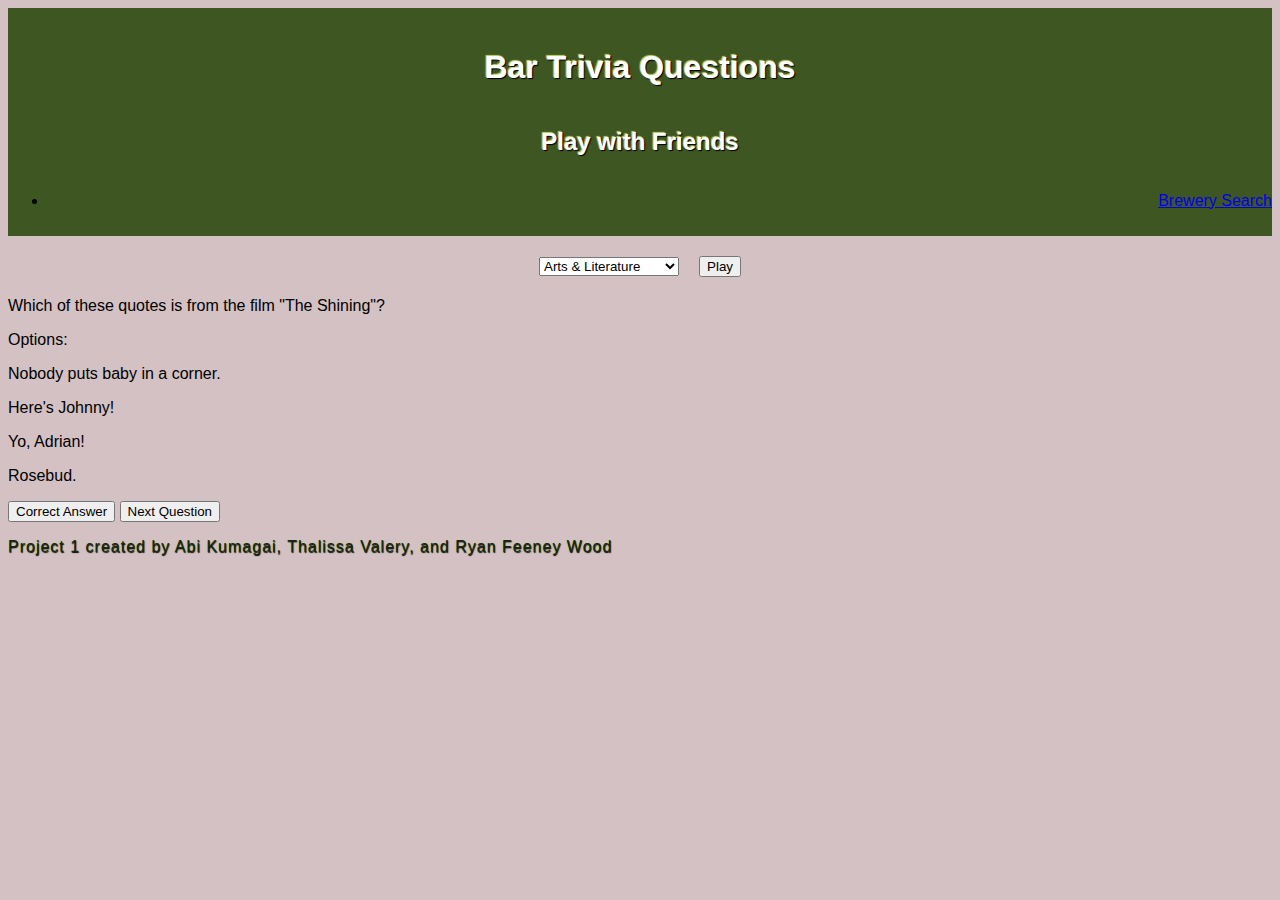
==== assets/html/bar-trivia-questions.html @ 57e145fe "Merge pull request #28 from fevercatdream/verbage" ====
<!DOCTYPE html>
<html lang="en">
<head>
    <meta charset="UTF-8">
    <meta http-equiv="X-UA-Compatible" content="IE=edge">
    <meta name="viewport" content="width=device-width, initial-scale=1.0">
    <link rel="stylesheet" href="../css/reset.css" />
    <link rel="stylesheet" href="../css/bulma.min.css" />
    <link rel="stylesheet" href="../css/style.css" />
    <title>Bar Trivia Questions</title>
</head>
<body>
    <header id="header">
        <h1>Bar Trivia Questions</h1>
        <h2>Play with Friends</h2>
        <nav>
            <ul>
                <li><a href="../../index.html" target="_blank" rel="noopener">Brewery Search</a></li>
            </ul>
        </nav>
    </header>
        <form id="search-container-id" class="search-container">
          <div class="select">
            <select>
              <option>Arts & Literature</option>
              <option>Film & TV</option>
              <option>Food & Drink</option>
              <option>General Knowledge</option>
              <option>Geography</option>
              <option>History</option>
              <option>Music</option>
              <option>Science</option>
              <option>Society & Culture</option>
              <option>Sport & Leisure</option>
            </select>
          </div>
          <input id="play-btn" class="button" type="submit" value="Play"></input>
        </form>
        <section id="content-container-trivia-q">
          <div id="trivia-question">
            <p>Which of these quotes is from the film "The Shining"?</p>
            <p>
              Options:</p>
          </div>
          <div id="trivia-possible-answers">
            <p>Nobody puts baby in a corner.</p>
            <p>Here's Johnny!</p>
            <p>Yo, Adrian!</p>
            <p>Rosebud.</p>
          </div>
          <div id="correct-answer" class="hidden">
            <h3>Correct Answer:</h3>
            <p>Here's Johnny!</p>
          </div>
          <input id="correct-answer-btn" class="button" type="submit" value="Correct Answer"></input>
          <input id="next-question-btn" class="button" type="submit" value="Next Question"></input>
        </section>
    <footer id="footer">
        <div class="content has-text-centered">
          <p>
            Project 1 created by Abi Kumagai, Thalissa Valery, and Ryan Feeney Wood
          </p>
        </div>
    </footer>
    <script src="../js/script.js"></script>
</body>
</html>
---- assets/css/style.css ----
:root {
    --color-black: black;
    --color-cool-gray: #8D909B;
    --color-platinum: #D9D7DD;
    --color-darker-drab-dark-brown: #3D3522;
    --color-drab-dark-brown: #4A442D;
    --color-beer-stout-brown: #4C2812;
    --color-beer-foam-brown: #A17244;
    --color-beer-foam-cream: #F1D1B8;
    --color-dark-green: #172815;
    --color-dark-moss-green: #3E5622;
    --color-keppel: #58B09C;
    --color-mindaro: #C5D86D;
    --color-Nyanza: #CAF7E2;
    --color-ultra-violet: #6C698D;
    --color-pale-dogwood: #D3C1C3;
    --color-red: red;
    --color-coquelicot: #F15025;
    --color-vanilla: #FEFCAD;
    --color-white: white;

    --text-shadow-black: 1px 1px 1px var(--color-black), -1px -1px 1px var(--color-black);
    --text-shadow-black-green: 1px 1px 1px var(--color-black), -1px -1px 1px var(--color-mindaro);
    --text-shadow-black-green-thin: 0.5px 0.5px 1px var(--color-black), -0.5px -0.5px 1px var(--color-mindaro);

    --box-shadow-color-ultra-violet: 1px 1px 5px var(--color-ultra-violet);

}

body {
    font-family: Arial, Helvetica, sans-serif;
    background: var(--color-pale-dogwood);
}

nav {
    text-align: right;
}

.hidden {
    display: none !important;
}

.card {
    background: var(--color-vanilla);
}

#header {
    display: flex;
    flex-direction: column;
    flex-grow: 1;
    background-color: var(--color-dark-moss-green);
    padding: 20px 0 10px 0;
}

#header h1 {
    display: flex;
    flex-direction: column;
    align-items: center;
    justify-content: center;
    font-size: 2em;
    text-align: center;
    color: var(--color-white);
    text-shadow: var(--text-shadow-black-green);

}

#header h2 {
    display: flex;
    flex-direction: column;
    align-items: center;
    justify-content: center;
    font-size: 1.5em;
    text-align: center;
    color: var(--color-white);
    text-shadow: var(--text-shadow-black-green);
}

#search-container-id {
    display: flex;
    flex-direction: row;
    flex-grow: 1;
    justify-content: center;
    align-items: center;
    gap: 20px;
    margin: 20px;
}

#search-bar {
    display: flex;
    align-items: center;
    justify-content: center;
    background-color: var(--color-platinum);
}

#search-bar:hover {
    box-shadow: var(--box-shadow-color-ultra-violet);
}

#search-button {
    display: flex;
    align-items: center;
    justify-content: center; 
    background-color: var(--color-mindaro);
    color: var(--color-dark-green);
    font-weight: 700;
}

#search-button:hover {
    color: var(--color-ultra-violet);
    border: 1px solid var(--color-dark-green);
}

#content-container {
    display: flex;
    flex-grow: 1;
    align-items: center;
    justify-content: center;
    min-height: 300px;
    text-align: left;
    font-size: 1.25em;
    padding: 20px;
}

#content-container-search-results {
    display: flex;
    flex-direction: row;
    flex-wrap: wrap;
    flex-grow: 1;
    justify-content: center;
    align-items: center;
    gap: 30px;
}

#content-container-no-results {
    display: flex;
    flex-direction: column;
    text-align: left;
    padding: 20px;
    margin: 20px auto;
    width: 400px;
    font-weight: 500;
}

#content-container-no-results p {
    line-height: 2em;
}

#content-container-no-results ul {
    padding-left: 30px;
    list-style-type: circle;
}

#content-container-no-results img {
    max-width: 100%;
    height: auto;
    border-radius: 10px;
    margin: 20px;
  }

#content-container-error {
    display: flex;
    align-items: center;
    justify-content: center;
}

#content-container-error img {
    display: flex;
    align-items: center;
    justify-content: center;
    margin: 20px;
    padding: 10px;
}

#pagination-id {
    padding: 1.5rem;
}

#pagination-previous-id {
    background-color: var(--color-mindaro);
    color: var(--color-dark-green);
    font-weight: 700;
}

#pagination-previous-id:hover {
    color: var(--color-ultra-violet);
    border: 1px solid var(--color-dark-green);
}

#pagination-next-id {
    background-color: var(--color-mindaro);
    color: var(--color-dark-green);
    font-weight: 700;
}

#pagination-next-id:hover {
    color: var(--color-ultra-violet);
    border: 1px solid var(--color-dark-green);
}

.pagination-link {
    background-color: var(--color-platinum);
}

#current-pagination-id {
    background-color: var(--color-dark-moss-green);
    color: var(--color-white);
}

#current-pagination-id:hover {
    color: var(--color-mindaro);
    border: 1px solid var(--color-dark-green);
    box-shadow: var(--box-shadow-color-ultra-violet);
}

#footer {
    background: var(--color-pale-dogwood);
    color: var(--color-dark-green);
    text-shadow: var(--text-shadow-black-green-thin);
    letter-spacing: 1px;
}

#modal-head-id {
    background: var(--color-dark-moss-green);
    color: var(--color-platinum);
}

#modal-title-id {
    color: var(--color-platinum);
}

#modal-close {
    background-color: var(--color-red);
}

#modal-body-id {
    background-color: var(--color-mindaro);
}

#modal-foot-id {
    background-color: var(--color-dark-moss-green);
}
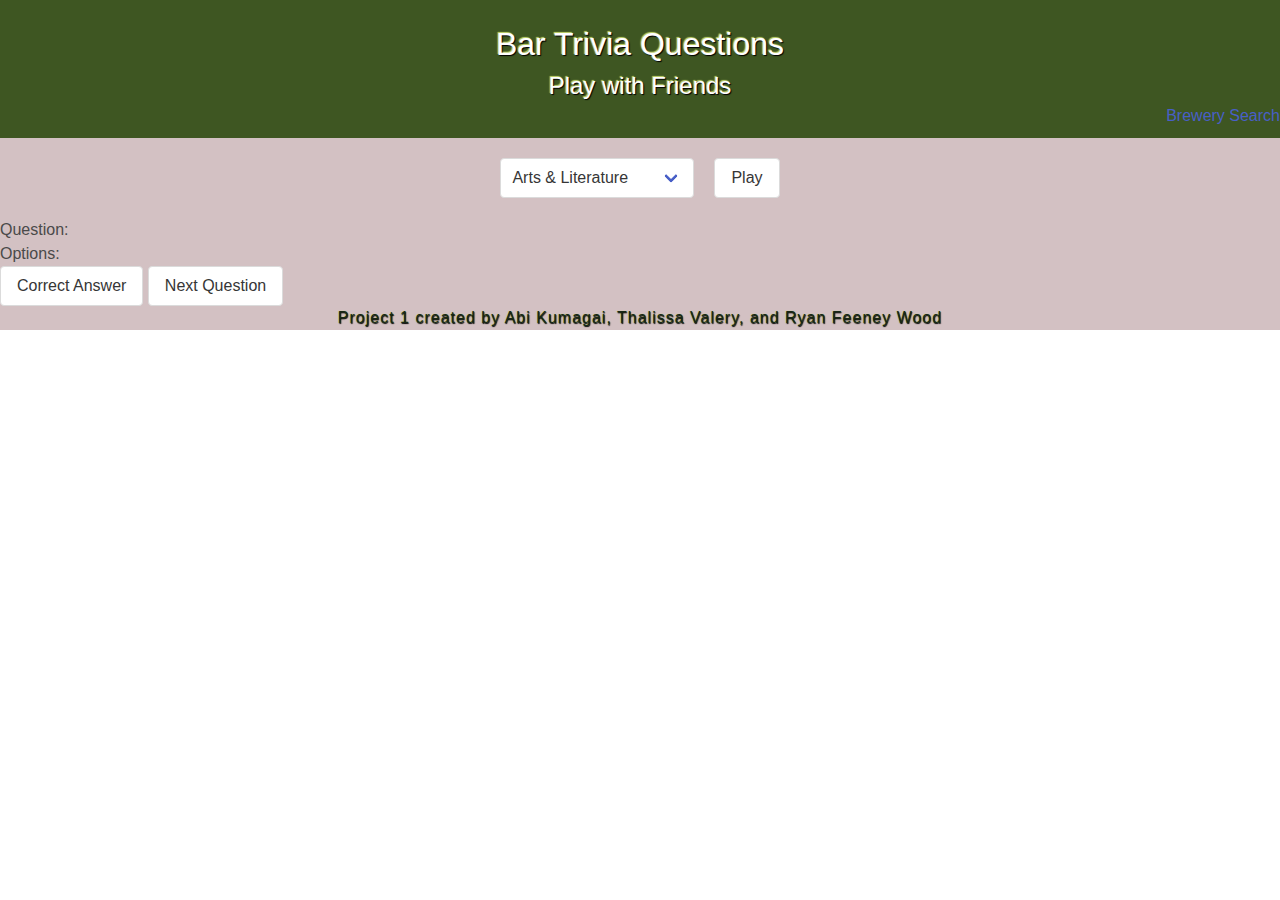
==== commit d960389c: "added unique ids to trivia page, update unique ids on search page" ====
--- a/assets/html/bar-trivia-questions.html
+++ b/assets/html/bar-trivia-questions.html
@@ -15,7 +15,7 @@
         <h2>Play with Friends</h2>
         <nav>
             <ul>
-                <li><a href="../../index.html" target="_blank" rel="noopener">Brewery Search</a></li>
+                <li><a href="../../index.html">Brewery Search</a></li>
             </ul>
         </nav>
     </header>
@@ -37,20 +37,20 @@
           <input id="play-btn" class="button" type="submit" value="Play"></input>
         </form>
         <section id="content-container-trivia-q">
-          <div id="trivia-question">
-            <p>Which of these quotes is from the film "The Shining"?</p>
-            <p>
-              Options:</p>
+          <div id="trivia-question-container">
+            <h3>Question:</h3>
+            <p id="trivia-question"></p>
           </div>
+          <h3>Options:</h3>
           <div id="trivia-possible-answers">
-            <p>Nobody puts baby in a corner.</p>
-            <p>Here's Johnny!</p>
-            <p>Yo, Adrian!</p>
-            <p>Rosebud.</p>
+            <p id="opt-ans-a"></p>
+            <p id="opt-ans-b"></p>
+            <p id="opt-ans-c"></p>
+            <p id="opt-ans-d"></p>
           </div>
-          <div id="correct-answer" class="hidden">
+          <div id="correct-answer-container" class="hidden">
             <h3>Correct Answer:</h3>
-            <p>Here's Johnny!</p>
+            <p id="correct-answer"></p>
           </div>
           <input id="correct-answer-btn" class="button" type="submit" value="Correct Answer"></input>
           <input id="next-question-btn" class="button" type="submit" value="Next Question"></input>
--- a/assets/css/style.css
+++ b/assets/css/style.css
@@ -177,13 +177,13 @@
 
 #pagination-previous-id {
     background-color: var(--color-mindaro);
-    color: var(--color-dark-green);
+    color: var(--color-beer-foam-cream);
     font-weight: 700;
 }
 
 #pagination-previous-id:hover {
     color: var(--color-ultra-violet);
-    border: 1px solid var(--color-dark-green);
+    border: 1px solid var(--color-beer-foam-cream);
 }
 
 #pagination-next-id {
@@ -220,22 +220,26 @@
 }
 
 #modal-head-id {
-    background: var(--color-dark-moss-green);
-    color: var(--color-platinum);
+    background: var(--color-beer-foam-cream);
+    color: var(--color-beer-stout-brow);
 }
 
 #modal-title-id {
-    color: var(--color-platinum);
+    color: var(--color-beer-stout-brown);
 }
 
 #modal-close {
-    background-color: var(--color-red);
+    background-color: var(--color-beer-stout-brown);
 }
 
 #modal-body-id {
-    background-color: var(--color-mindaro);
+    background-color: var(--color-beer-foam-brown);
 }
 
 #modal-foot-id {
-    background-color: var(--color-dark-moss-green);
+    background-color: var(--color-beer-stout-brown);
+}
+
+#prevbutt {
+    background: var(--color-beer-foam-cream);
 }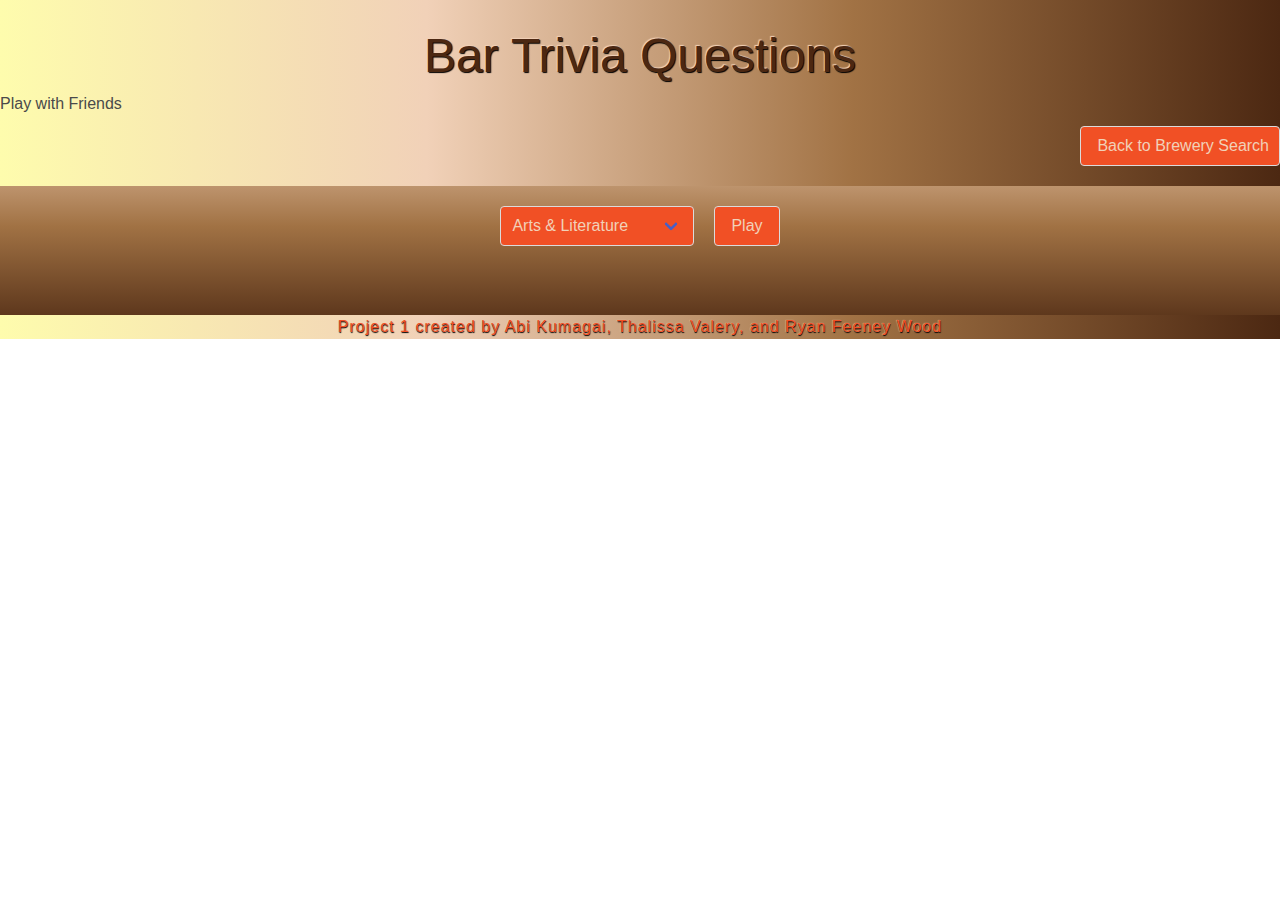
==== commit f6d2e457: "Merge pull request #71 from fevercatdream/rtw-trivia-re-style" ====
--- a/assets/html/bar-trivia-questions.html
+++ b/assets/html/bar-trivia-questions.html
@@ -14,47 +14,49 @@
         <h1>Bar Trivia Questions</h1>
         <h2>Play with Friends</h2>
         <nav>
-            <ul>
-                <li><a href="../../index.html">Brewery Search</a></li>
-            </ul>
+          <div id="navbar-div">
+            <a class="button" id="trivia-nav-bar-btn" href="../../index.html">Back to Brewery Search</a>  
+          </div>
         </nav>
     </header>
         <form id="search-container-id" class="search-container">
           <div class="select">
-            <select>
-              <option>Arts & Literature</option>
-              <option>Film & TV</option>
-              <option>Food & Drink</option>
-              <option>General Knowledge</option>
-              <option>Geography</option>
-              <option>History</option>
-              <option>Music</option>
-              <option>Science</option>
-              <option>Society & Culture</option>
-              <option>Sport & Leisure</option>
+            <select id="trivia-dropdown-choice">
+              <option value="arts&literature">Arts & Literature</option>
+              <option value="film&tv">Film & TV</option>
+              <option value="food&drink">Food & Drink</option>
+              <option value="generalknowledge">General Knowledge</option>
+              <option value="geography">Geography</option>
+              <option value="history">History</option>
+              <option value="music">Music</option>
+              <option value="science">Science</option>
+              <option value="society&culture">Society & Culture</option>
+              <option value="sport&leisure">Sport & Leisure</option>
             </select>
           </div>
           <input id="play-btn" class="button" type="submit" value="Play"></input>
         </form>
-        <section id="content-container-trivia-q">
-          <div id="trivia-question-container">
-            <h3>Question:</h3>
-            <p id="trivia-question"></p>
-          </div>
-          <h3>Options:</h3>
-          <div id="trivia-possible-answers">
-            <p id="opt-ans-a"></p>
-            <p id="opt-ans-b"></p>
-            <p id="opt-ans-c"></p>
-            <p id="opt-ans-d"></p>
-          </div>
+        <div class="content-container-trivia-q hidden">
+          <div>
+            <h3 id="question-text"></h3>
+            <p id="trivia-question" ></p>
+            <ol id="trivia-possible-answers">
+              <li id="opt-ans-a"></li> 
+              <li id="opt-ans-b"></li> 
+              <li id="opt-ans-c"></li> 
+              <li id="opt-ans-d"></li> 
+          </ol>
           <div id="correct-answer-container" class="hidden">
             <h3>Correct Answer:</h3>
             <p id="correct-answer"></p>
+          <h3></h3>
           </div>
-          <input id="correct-answer-btn" class="button" type="submit" value="Correct Answer"></input>
-          <input id="next-question-btn" class="button" type="submit" value="Next Question"></input>
-        </section>
+          </div>
+        </div>
+        <div class="button-container">
+        <input id="correct-answer-btn" class="button hidden" type="submit" value="Correct Answer"></input><br>
+        <input id="next-question-btn" class="button hidden" type="submit" value="Next Question"></input>
+      </div>
     <footer id="footer">
         <div class="content has-text-centered">
           <p>
@@ -62,6 +64,6 @@
           </p>
         </div>
     </footer>
-    <script src="../js/script.js"></script>
+    <script src="../js/trivia.js"></script>
 </body>
 </html>--- a/assets/css/style.css
+++ b/assets/css/style.css
@@ -19,21 +19,40 @@
     --color-vanilla: #FEFCAD;
     --color-white: white;
 
+    --background-color-linear-gradient-beer: linear-gradient(var(--color-vanilla), var(--color-beer-foam-cream), var(--color-beer-foam-brown), var(--color-beer-stout-brown));
+    --background-color-linear-gradient-beer-vertical: linear-gradient(0.25turn, var(--color-vanilla), var(--color-beer-foam-cream), var(--color-beer-foam-brown), var(--color-beer-stout-brown));
     --text-shadow-black: 1px 1px 1px var(--color-black), -1px -1px 1px var(--color-black);
-    --text-shadow-black-green: 1px 1px 1px var(--color-black), -1px -1px 1px var(--color-mindaro);
-    --text-shadow-black-green-thin: 0.5px 0.5px 1px var(--color-black), -0.5px -0.5px 1px var(--color-mindaro);
+    --text-shadow-black-cream: 1px 1px 1px var(--color-black), -1px -1px 1px var(--color-beer-foam-cream);
+    --text-shadow-black-cream-thin: 0.5px 0.5px 1px var(--color-black), -0.5px -0.5px 1px var(--color-beer-foam-cream);
 
     --box-shadow-color-ultra-violet: 1px 1px 5px var(--color-ultra-violet);
-
+    --box-shadow-color-coquelicot: 1px 1px 5px var(--color-coquelicot);
 }
 
 body {
     font-family: Arial, Helvetica, sans-serif;
-    background: var(--color-pale-dogwood);
+    background: var(--background-color-linear-gradient-beer);
 }
 
 nav {
+    display: flex;
+    justify-content: space-evenly;
+    align-self: flex-end;
+    margin: 10px 0;
+
+}
+
+header nav a {
+    display: flex;
+    justify-content: flex-end;
+    align-self: flex-end;
     text-align: right;
+    color: var(--color-coquelicot);
+    padding: 10px;
+}
+
+header nav a:hover {
+    color: var(--color-coquelicot);
 }
 
 .hidden {
@@ -41,28 +60,74 @@
 }
 
 .card {
+    display: flex;
+    flex-direction: column;
+    flex: 1 1 335px;
     background: var(--color-vanilla);
+    color: var(--color-beer-foam-brown);
+    margin: 10px;
+    padding: 10px;
+}
+
+.card:hover {
+    box-shadow: var(--box-shadow-color-coquelicot);
+    color: var(--color-beer-stout-brown);
+}
+
+.card-header-title {
+    color: var(--color-beer-foam-brown);
+    font-size: 1.5em;
+}
+
+.card-header-title:hover {
+    color: var(--color-beer-stout-brown);
+}
+
+.content-container-trivia-q{
+    display: flex;
+    flex-direction: column;
+    flex: 1 1 150px;
+    justify-content: center;
+    align-items: center;
+    background-color: #FEFCAD;
+    margin-left: 30%;
+    margin-right: 30%;
+    border: 2px solid var(--color-beer-stout-brown);
+    padding: 25px;
+}
+
+.button-container{
+    display: flex;
+    flex-direction: row;
+    justify-content: center;
+    padding: 10px;
+    margin: 5px;
+    gap: 10px;
 }
 
 #header {
     display: flex;
     flex-direction: column;
     flex-grow: 1;
-    background-color: var(--color-dark-moss-green);
+    background: var(--background-color-linear-gradient-beer-vertical);
     padding: 20px 0 10px 0;
 }
 
+
 #header h1 {
     display: flex;
     flex-direction: column;
     align-items: center;
     justify-content: center;
-    font-size: 2em;
+    font-size: 3em;
     text-align: center;
-    color: var(--color-white);
-    text-shadow: var(--text-shadow-black-green);
-
-}
+    color: var(--color-beer-stout-brown);
+    text-shadow: var(--text-shadow-black-cream);
+    
+}
+<div id="brew-navbar-div">
+<a class="button" id="brew-nav-bar-btn" href="./assets/html/bar-trivia-questions.html">Bar Trivia Questions</a>  
+</div>
 
 #header h2 {
     display: flex;
@@ -72,24 +137,111 @@
     font-size: 1.5em;
     text-align: center;
     color: var(--color-white);
-    text-shadow: var(--text-shadow-black-green);
-}
-
+    text-shadow: var(--text-shadow-black-cream);
+}
+#navbar-div{
+    margin-right: 15%;
+}
+#brew-navbar-div{
+    margin-right: 15%;
+}
+#brew-nav-bar-btn{
+    background-color: var(--color-coquelicot);
+    color: var(--color-beer-foam-cream); 
+    padding-right: 10px;
+}
+#trivia-nav-bar-btn{
+    background-color: var(--color-coquelicot);
+    color: var(--color-beer-foam-cream); 
+    padding-right: 10px;
+}
+@keyframes glowing {
+    0% {
+      background-color: var(--color-coquelicot);
+      box-shadow: 0 0 5px var(--color-coquelicot);
+    }
+    50% {
+      background-color: var(--color-vanilla);
+      box-shadow: 0 0 20px var(--color-vanilla);
+    }
+    100% {
+      background-color: var(--color-coquelicot);
+      box-shadow: 0 0 5px var(--color-coquelicot);
+    }
+}
+
+.glow {
+    animation: glowing 1300ms infinite;
+}
+#correct-answer-btn{
+    justify-items: center;
+    background-color: var(--color-coquelicot);
+    color: var(--color-beer-foam-cream); 
+}
+#next-question-btn{
+    justify-items: center;
+    background-color: var(--color-coquelicot);
+    color: var(--color-beer-foam-cream); 
+}
+#trivia-dropdown-choice{
+    background-color: var(--color-coquelicot);
+    color: var(--color-beer-foam-cream);  
+}
+#trivia-question{
+    text-align:left;
+    color: var(--text-shadow-black);
+    padding: 8px;
+    margin-bottom: 10px;
+}
+#trivia-nav-button a{
+    background-color: var(--color-coquelicot);
+    color: var(--color-beer-foam-cream);  
+}
+#correct-answer-container{
+    padding: 20px;
+}
+#correct-answer{
+    padding: 10px;
+    text-align: left;
+    
+}
+#play-btn{
+    background-color: var(--color-coquelicot);
+    color: var(--color-beer-foam-cream);  
+}
 #search-container-id {
     display: flex;
     flex-direction: row;
     flex-grow: 1;
+    flex-wrap: wrap;
     justify-content: center;
     align-items: center;
     gap: 20px;
     margin: 20px;
 }
 
+#dropdown-choice {
+    background-color: var(--color-coquelicot);
+    color: var(--color-beer-foam-cream);   
+}
+
+
+#trivia-dropdown-choice:hover {
+    background-color: var(--color-vanilla);
+    color: var(--color-beer-foam-brown);
+    border: 1px solid var(--color-beer-stout-brown);
+}
+#dropdown-choice:hover {
+    background-color: var(--color-vanilla);
+    color: var(--color-beer-foam-brown);
+    border: 1px solid var(--color-beer-stout-brown);
+}
+
 #search-bar {
     display: flex;
     align-items: center;
     justify-content: center;
-    background-color: var(--color-platinum);
+    background-color: var(--color-beer-foam-cream);
 }
 
 #search-bar:hover {
@@ -100,25 +252,14 @@
     display: flex;
     align-items: center;
     justify-content: center; 
-    background-color: var(--color-mindaro);
-    color: var(--color-dark-green);
+    background-color: var(--color-coquelicot);
+    color: var(--color-beer-foam-cream);
     font-weight: 700;
 }
 
 #search-button:hover {
-    color: var(--color-ultra-violet);
-    border: 1px solid var(--color-dark-green);
-}
-
-#content-container {
-    display: flex;
-    flex-grow: 1;
-    align-items: center;
-    justify-content: center;
-    min-height: 300px;
-    text-align: left;
-    font-size: 1.25em;
-    padding: 20px;
+    color: var(--color-beer-foam-brown);
+    border: 1px solid var(--color-beer-stout-brown);
 }
 
 #content-container-search-results {
@@ -126,6 +267,7 @@
     flex-direction: row;
     flex-wrap: wrap;
     flex-grow: 1;
+    flex: 1 1 335px;
     justify-content: center;
     align-items: center;
     gap: 30px;
@@ -176,25 +318,25 @@
 }
 
 #pagination-previous-id {
-    background-color: var(--color-mindaro);
+    background-color: var(--color-coquelicot);
     color: var(--color-beer-foam-cream);
     font-weight: 700;
 }
 
 #pagination-previous-id:hover {
-    color: var(--color-ultra-violet);
-    border: 1px solid var(--color-beer-foam-cream);
+    color: var(--color-beer-foam-brown);
+    border: 1px solid var(--color-beer-stout-brown);
 }
 
 #pagination-next-id {
-    background-color: var(--color-mindaro);
-    color: var(--color-dark-green);
+    background-color: var(--color-coquelicot);
+    color: var(--color-beer-foam-cream);
     font-weight: 700;
 }
 
 #pagination-next-id:hover {
-    color: var(--color-ultra-violet);
-    border: 1px solid var(--color-dark-green);
+    color: var(--color-beer-foam-brown);
+    border: 1px solid var(--color-beer-stout-brown);
 }
 
 .pagination-link {
@@ -202,30 +344,31 @@
 }
 
 #current-pagination-id {
-    background-color: var(--color-dark-moss-green);
-    color: var(--color-white);
+    background-color: var(--color-coquelicot);
+    color: var(--color-beer-foam-cream);
 }
 
 #current-pagination-id:hover {
-    color: var(--color-mindaro);
-    border: 1px solid var(--color-dark-green);
-    box-shadow: var(--box-shadow-color-ultra-violet);
+    color: var(--color-beer-foam-brown);
+    border: 1px solid var(--color-beer-stout-brown);
+    box-shadow: var(--box-shadow-color-coquelicot);
 }
 
 #footer {
-    background: var(--color-pale-dogwood);
-    color: var(--color-dark-green);
-    text-shadow: var(--text-shadow-black-green-thin);
+    background: var(--background-color-linear-gradient-beer-vertical);
+    color: var(--color-coquelicot);
+    text-shadow: var(--text-shadow-black-cream-thin);
     letter-spacing: 1px;
 }
 
 #modal-head-id {
     background: var(--color-beer-foam-cream);
-    color: var(--color-beer-stout-brow);
+    color: var(--color-beer-stout-brown);
 }
 
 #modal-title-id {
     color: var(--color-beer-stout-brown);
+    font-size: 1.5em;
 }
 
 #modal-close {
@@ -234,12 +377,35 @@
 
 #modal-body-id {
     background-color: var(--color-beer-foam-brown);
+    color: var(--color-beer-stout-brown);
 }
 
 #modal-foot-id {
     background-color: var(--color-beer-stout-brown);
 }
 
-#prevbutt {
-    background: var(--color-beer-foam-cream);
+#modal-prev-btn {
+    background-color: var(--color-coquelicot);
+    color: var(--color-beer-foam-cream);
+}
+
+#modal-prev-btn:hover {
+    color: var(--color-beer-foam-brown);
+    border: 1px solid var(--color-beer-stout-brown);
+}
+
+#modal-next-btn {
+    background-color: var(--color-coquelicot);
+    color: var(--color-beer-foam-cream);
+}
+
+#modal-next-btn:hover {
+    color: var(--color-beer-foam-brown);
+    border: 1px solid var(--color-beer-stout-brown);
+}
+
+@media screen and (max-width: 768px){
+    #content-container-search-results {
+        flex-direction: column;
+    }
 }